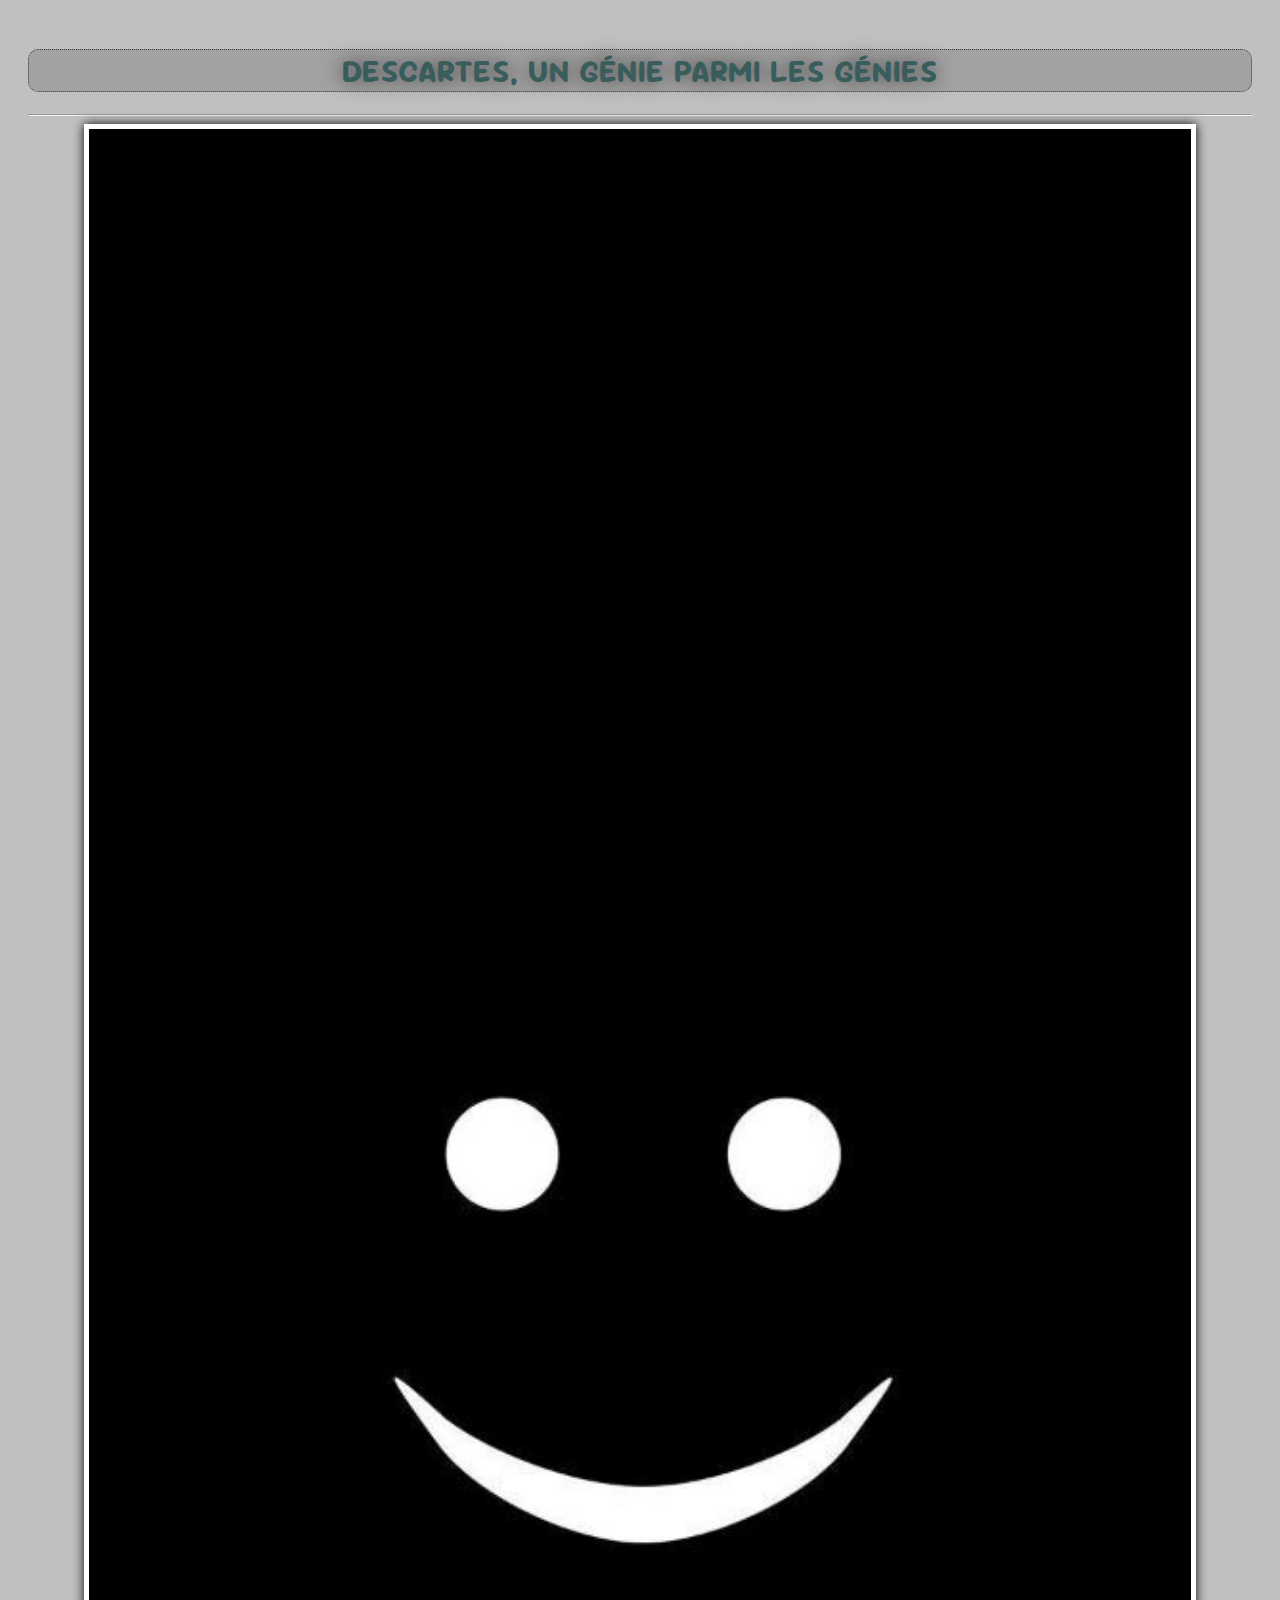
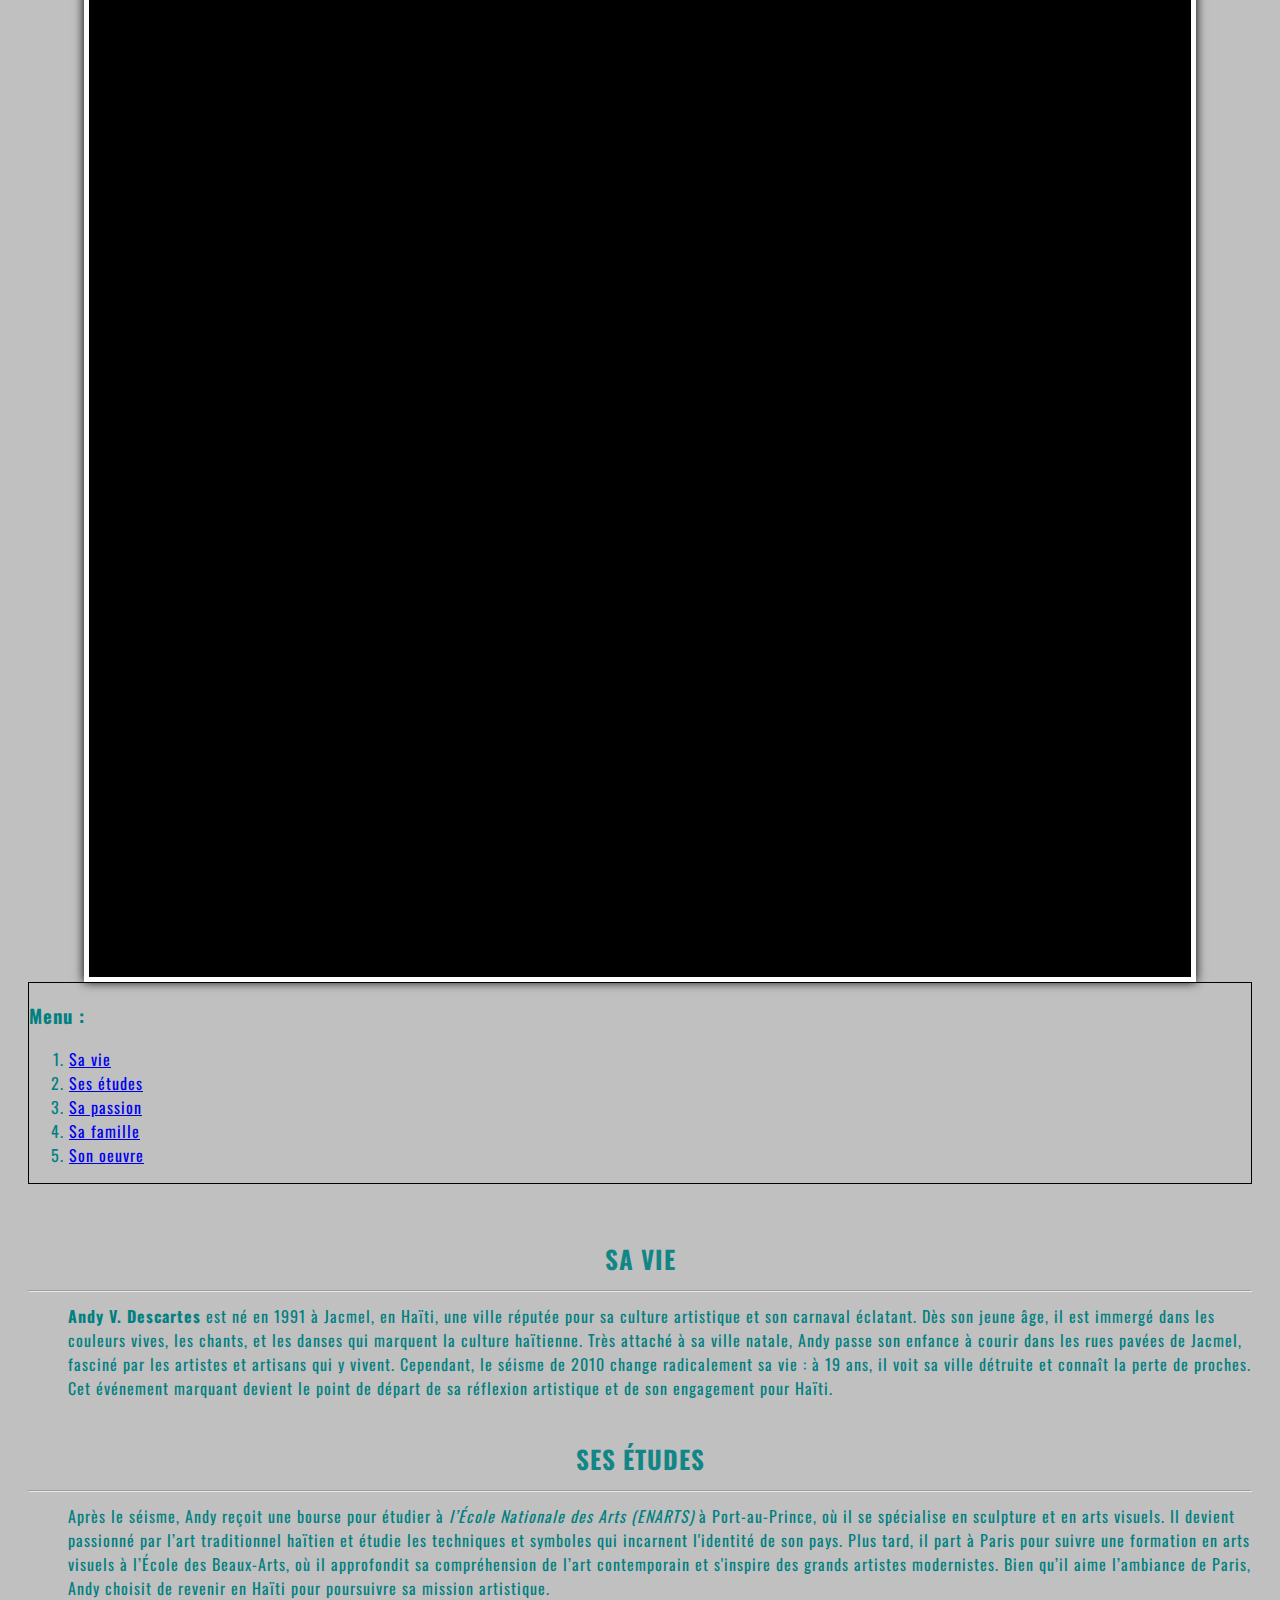
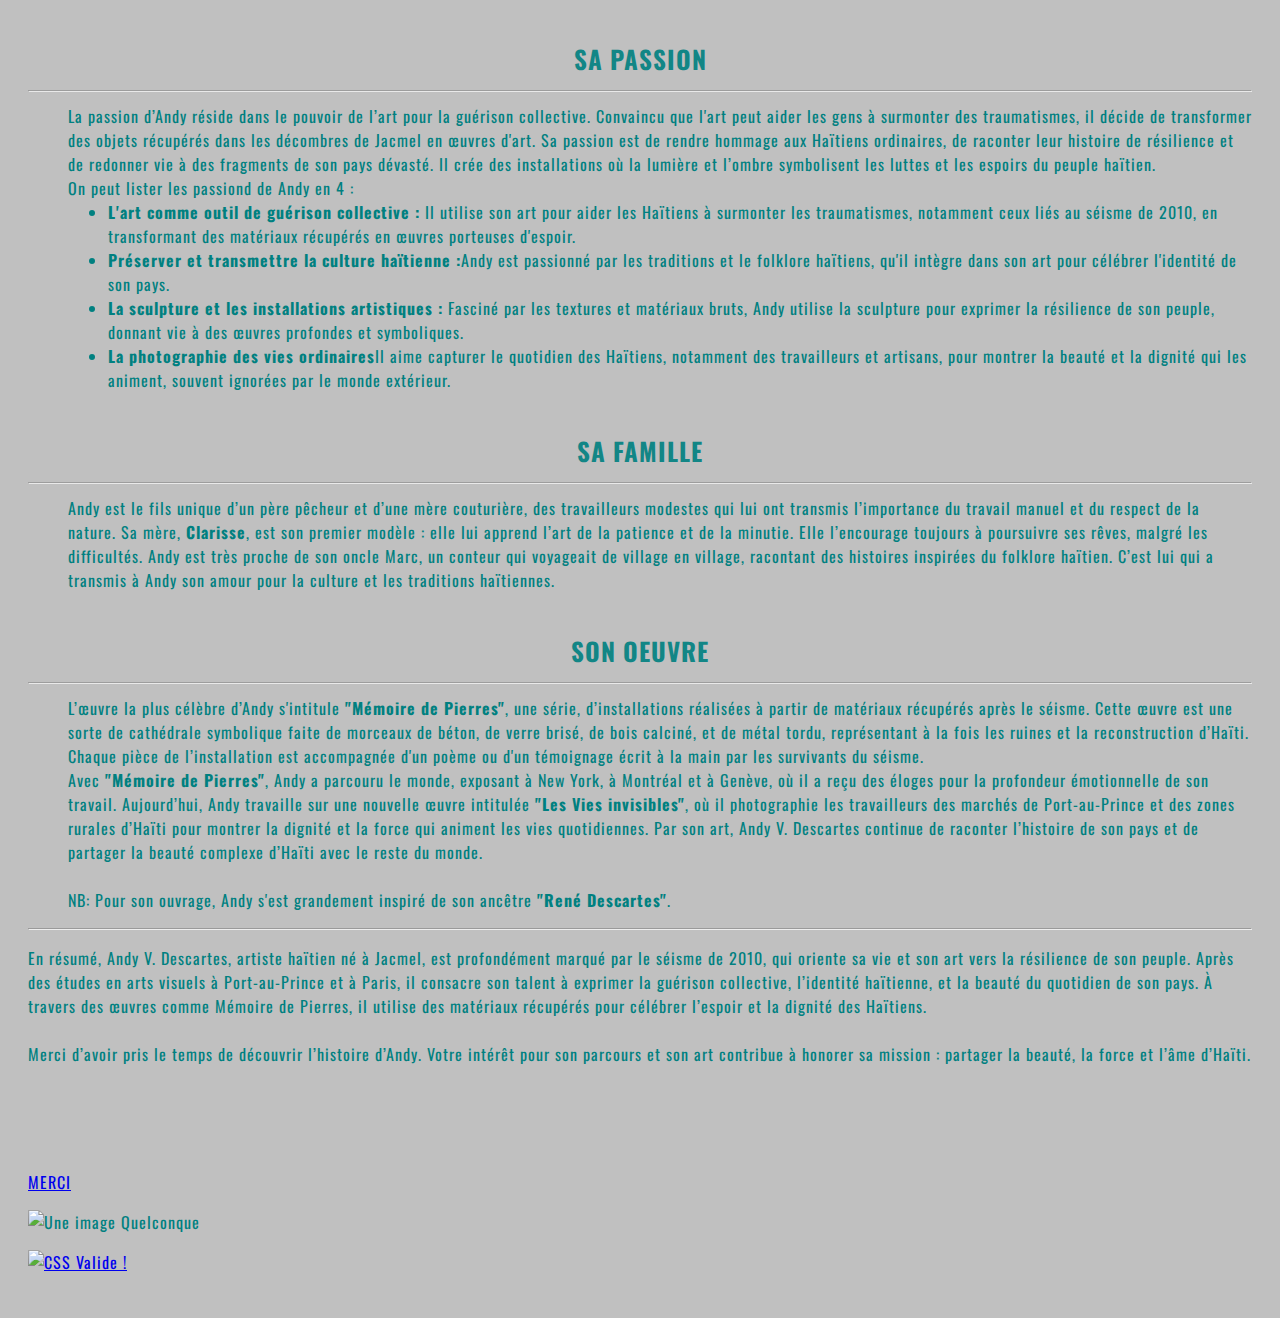
==== index.html @ 99d5eba3 "Add files via upload" ====
<!DOCTYPE html>
<html lang="fr">
  <head>
    <title>Bioraphie de DESCARTES</title>
    <meta charset="utf-8">

<!--Font Edu AU VIC-->
<link rel="preconnect" href="https://fonts.googleapis.com">
<link rel="preconnect" href="https://fonts.gstatic.com" crossorigin>
<link href="https://fonts.googleapis.com/css2?family=Doto:wght@100..900&family=Edu+AU+VIC+WA+NT+Pre:wght@400..700&family=Inter:ital,opsz,wght@0,14..32,100..900;1,14..32,100..900&family=Noto+Sans:ital,wght@0,100..900;1,100..900&family=Oswald:wght@200..700&family=Sour+Gummy:ital,wght@0,100..900;1,100..900&display=swap" rel="stylesheet">

    <link rel="stylesheet" href="StyleBio.css">
  </head>  
  
  <body>
    <h1>Descartes, un génie parmi les génies</h1><hr>
    <img src="Descartes.jpg" alt="Le grand Descartes à l'age de 16 ans." class="img1">
    
    <div class='menu'>
        <h3>Menu :</h3>
        <ol>
          <li><a href="#vie">Sa vie</a></li>
          <li><a href="#etude">Ses études</a></li>
          <li><a href="#passion">Sa passion</a></li>
          <li><a href="#famille">Sa famille</a></li>
           <li><a href="#oeuvre">Son oeuvre</a></li>     
        </ol>
     </div>
        
    <dl>
      <dt id="vie">Sa vie<hr></dt>
         <dd><strong>Andy V. Descartes</strong> est né en 1991 à Jacmel, en Haïti, une ville réputée pour sa culture artistique et son carnaval éclatant. Dès son jeune âge, il est immergé dans les couleurs vives, les chants, et les danses qui marquent la culture haïtienne. Très attaché à sa ville natale, Andy passe son enfance à courir dans les rues pavées de Jacmel, fasciné par les artistes et artisans qui y vivent. Cependant, le séisme de 2010 change radicalement sa vie : à 19 ans, il voit sa ville détruite et connaît la perte de proches. Cet événement marquant devient le point de départ de sa réflexion artistique et de son engagement pour Haïti.</dd>
        
      <dt id="etude">Ses études<hr></dt>
          <dd>Après le séisme, Andy reçoit une bourse pour étudier à <em>l’École Nationale des Arts (ENARTS)</em> à Port-au-Prince, où il se spécialise en sculpture et en arts visuels. Il devient passionné par l’art traditionnel haïtien et étudie les techniques et symboles qui incarnent l'identité de son pays. Plus tard, il part à Paris pour suivre une formation en arts visuels à l’École des Beaux-Arts, où il approfondit sa compréhension de l’art contemporain et s'inspire des grands artistes modernistes. Bien qu’il aime l’ambiance de Paris, Andy choisit de revenir en Haïti pour poursuivre sa mission artistique.</dd>
        
     <dt id="passion">Sa passion<hr></dt>
          <dd>La passion d’Andy réside dans le pouvoir de l’art pour la guérison collective. Convaincu que l'art peut aider les gens à surmonter des traumatismes, il décide de transformer des objets récupérés dans les décombres de Jacmel en œuvres d'art. Sa passion est de rendre hommage aux Haïtiens ordinaires, de raconter leur histoire de résilience et de redonner vie à des fragments de son pays dévasté. Il crée des installations où la lumière et l’ombre symbolisent les luttes et les espoirs du peuple haïtien.<br>On peut lister les passiond de Andy en 4 : <ul>
              <li><span class="list1">L'art comme outil de guérison collective : </span>Il utilise son art pour aider les Haïtiens à surmonter les traumatismes, notamment ceux liés au séisme de 2010, en transformant des matériaux récupérés en œuvres porteuses d'espoir.</li>
              <li><span class="list1">Préserver et transmettre la culture haïtienne :</span>Andy est passionné par les traditions et le folklore haïtiens, qu'il intègre dans son art pour célébrer l'identité de son pays.</li>
              <li><span class="list1">La sculpture et les installations artistiques :</span> Fasciné par les textures et matériaux bruts, Andy utilise la sculpture pour exprimer la résilience de son peuple, donnant vie à des œuvres profondes et symboliques.</li>
              <li><span class="list1">La photographie des vies ordinaires</span>Il aime capturer le quotidien des Haïtiens, notamment des travailleurs et artisans, pour montrer la beauté et la dignité qui les animent, souvent ignorées par le monde extérieur.</li>
          </ul>
          
          
          </dd>
      
      <dt id="famille">Sa famille<hr></dt>
        <dd>Andy est le fils unique d’un père pêcheur et d’une mère couturière, des travailleurs modestes qui lui ont transmis l’importance du travail manuel et du respect de la nature. Sa mère, <strong>Clarisse</strong>, est son premier modèle : elle lui apprend l’art de la patience et de la minutie. Elle l’encourage toujours à poursuivre ses rêves, malgré les difficultés. Andy est très proche de son oncle Marc, un conteur qui voyageait de village en village, racontant des histoires inspirées du folklore haïtien. C’est lui qui a transmis à Andy son amour pour la culture et les traditions haïtiennes.</dd>
        
      <dt id="oeuvre">Son oeuvre<hr></dt>
        <dd>L’œuvre la plus célèbre d’Andy s'intitule <strong>"Mémoire de Pierres"</strong>, une série, d’installations réalisées à partir de matériaux récupérés après le séisme. Cette œuvre est une sorte de cathédrale symbolique faite de morceaux de béton, de verre brisé, de bois calciné, et de métal tordu, représentant à la fois les ruines et la reconstruction d’Haïti. Chaque pièce de l’installation est accompagnée d'un poème ou d'un témoignage écrit à la main par les survivants du séisme. <br> 
        Avec <strong>"Mémoire de Pierres"</strong>, Andy a parcouru le monde, exposant à New York, à Montréal et à Genève, où il a reçu des éloges pour la profondeur émotionnelle de son travail. Aujourd’hui, Andy travaille sur une nouvelle œuvre intitulée <strong>"Les Vies invisibles"</strong>, où il photographie les travailleurs des marchés de Port-au-Prince et des zones rurales d’Haïti pour montrer la dignité et la force qui animent les vies quotidiennes. Par son art, Andy V. Descartes continue de raconter l’histoire de son pays et de partager la beauté complexe d’Haïti avec le reste du monde.<br><br>NB: Pour son ouvrage, Andy s'est grandement inspiré de son ancêtre <strong>"René Descartes"</strong>.</dd>
  
    </dl>
  <hr>
  <p> En résumé, Andy V. Descartes, artiste haïtien né à Jacmel, est profondément marqué par le séisme de 2010, qui oriente sa vie et son art vers la résilience de son peuple. Après des études en arts visuels à Port-au-Prince et à Paris, il consacre son talent à exprimer la guérison collective, l’identité haïtienne, et la beauté du quotidien de son pays. À travers des œuvres comme Mémoire de Pierres, il utilise des matériaux récupérés pour célébrer l’espoir et la dignité des Haïtiens.<br><br>
  Merci d’avoir pris le temps de découvrir l’histoire d’Andy. Votre intérêt pour son parcours et son art contribue à honorer sa mission : partager la beauté, la force et l’âme d’Haïti.
</p>
  <br><br><br>
  <p id="merci"><a href="Remerciement.html">MERCI</a></p>
  
  <img src="https://www.conatex.fr/catalog/physique/mecanique/mecanique_statique_dynamique/product-corps_de_forme_quelconque/sku-2002256" alt="Une image Quelconque">
  
  <p>
<a href="http://jigsaw.w3.org/css-validator/check/referer">
    <img style="border:0;width:88px;height:31px"
        src="http://jigsaw.w3.org/css-validator/images/vcss-blue"
        alt="CSS Valide !" />
    </a>
</p>
  
  
  
  </body>
  
</html>
---- StyleBio.css ----
body{
  font-family: 'Oswald', 'Roboto', sans-serif;
  background-color: silver;
  color: teal;
  padding: 20px;
  letter-spacing: 1px;
}

.img1{
  border: 5px solid white;
  width: 90%;
  margin: 0px auto;
  justify-content: center;
  align-items: center;
  display: block;
  box-shadow: 0px 0px 10px black;
  
}

h1{
  font-family: 'sour gummy', sans serif;
  background-color: rgb(150, 150, 150);
  border: 1px dotted black;
  border-radius: 10px;
  opacity: 0.7;
  color: rgb(00,50,50);
  text-align: center;
  text-transform: uppercase;
  text-shadow: 0px 0px 20px black;
}

.menu{
  color: teal;
  text-decoration: blink;
  border: 1px solid black;
}

dt{
  text-align: center;
  font-weight: bold;
  text-transform: uppercase;
  font-size: 25px;
  opacity: 0.9;
  padding-top: 40px;
}



.list1{
  font-weight: bold;
}
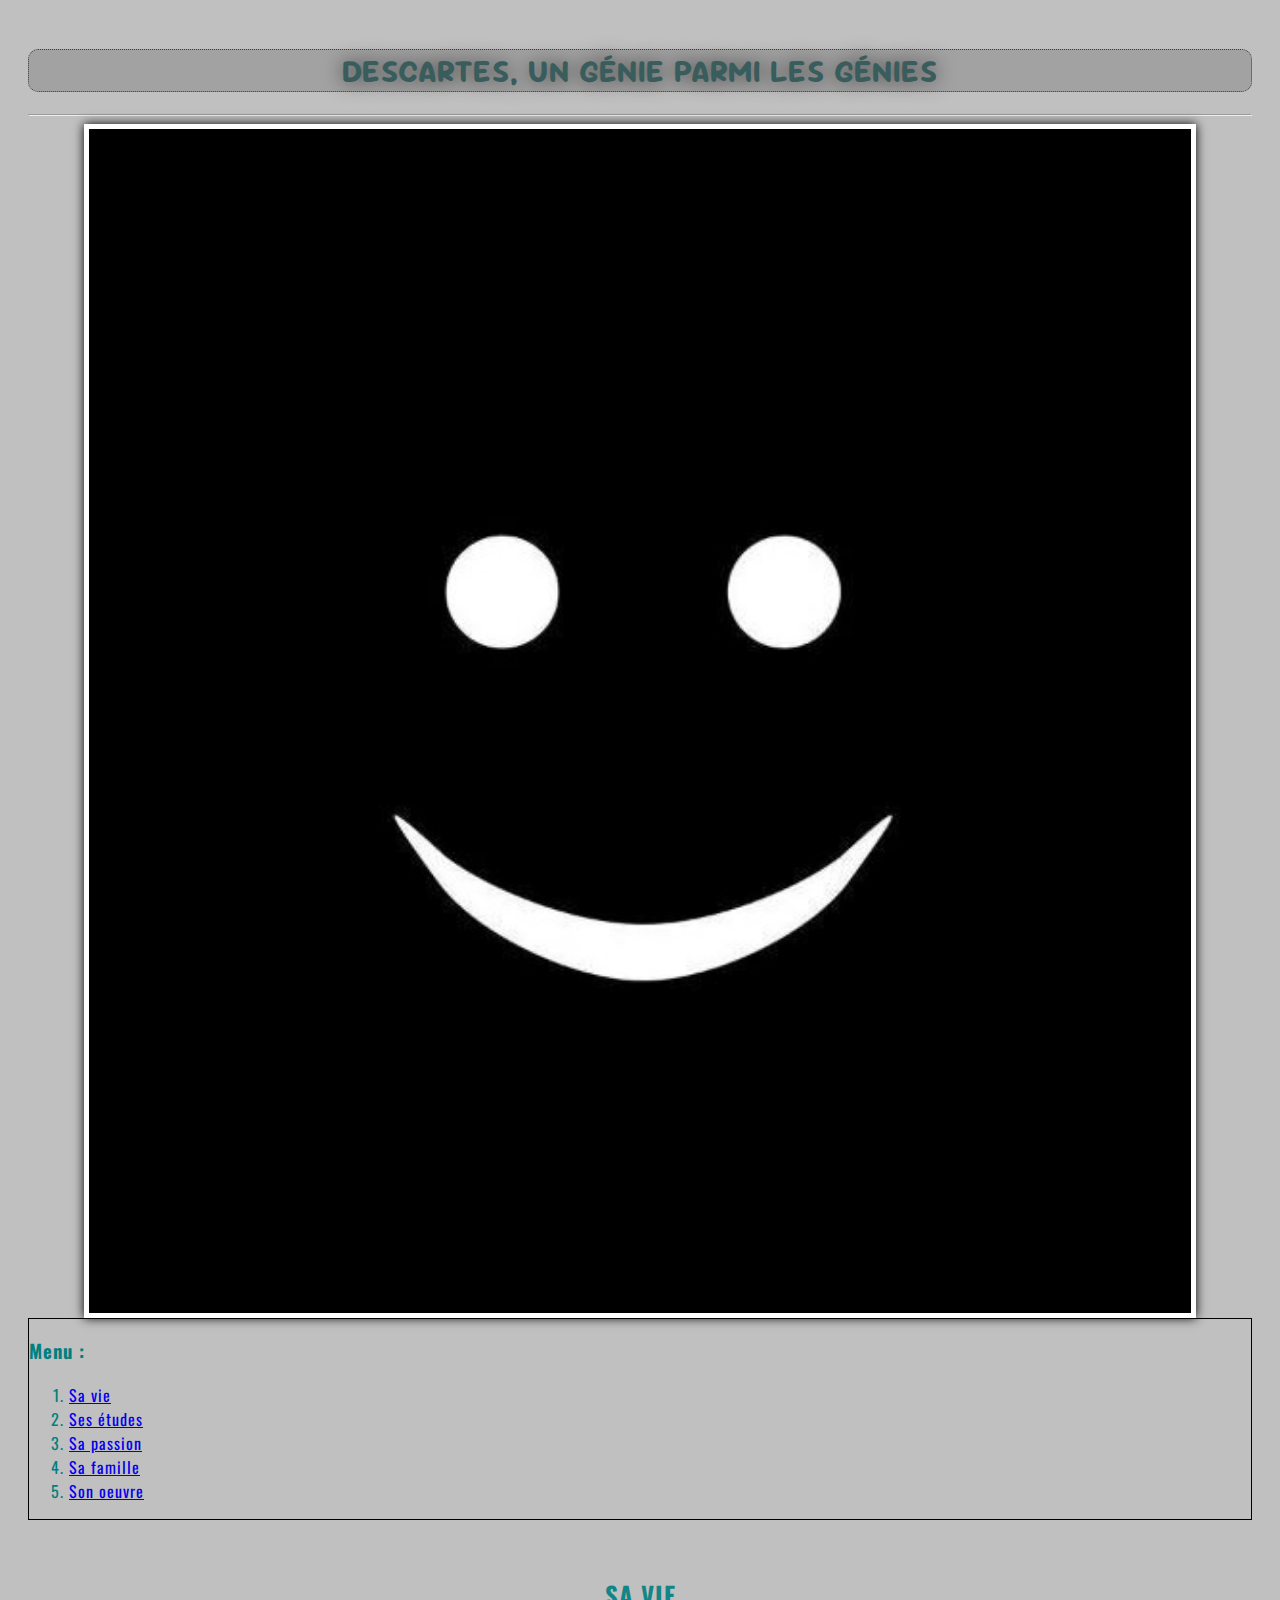
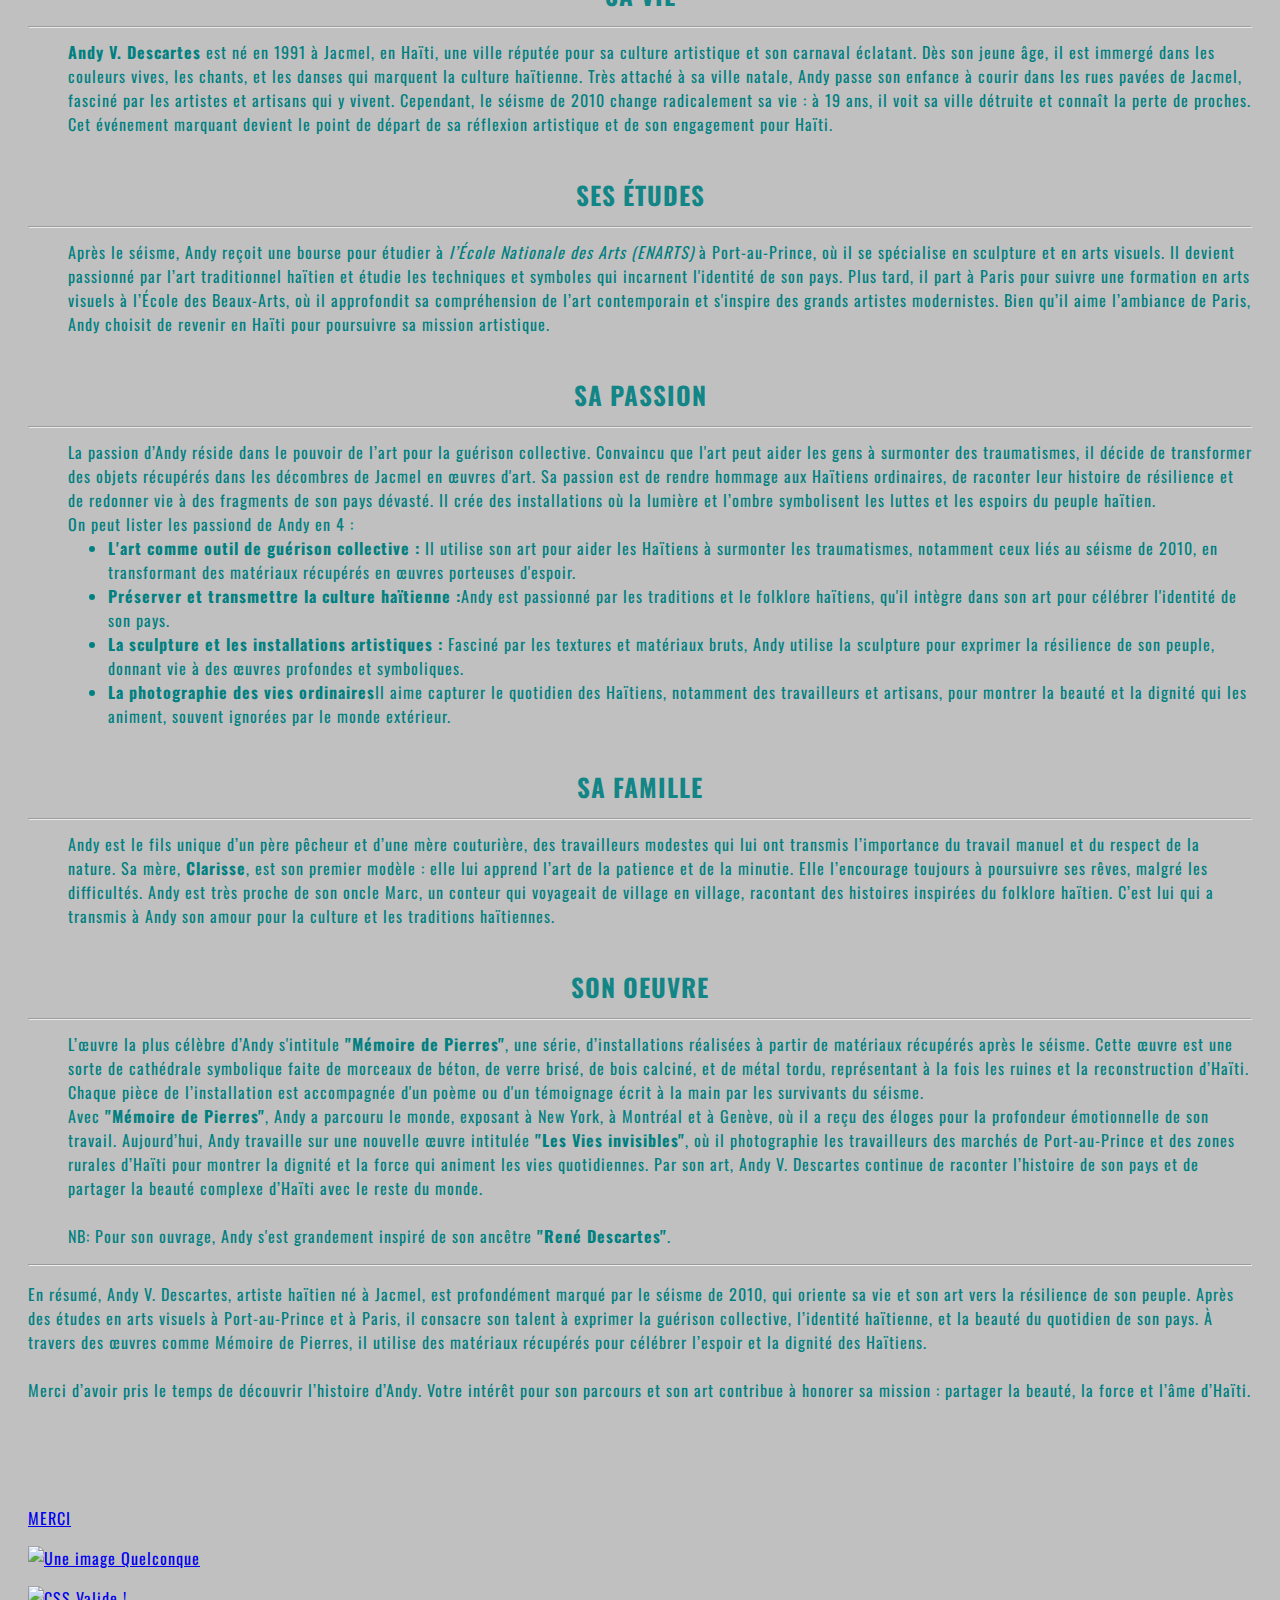
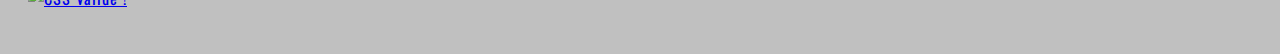
==== commit c0939485: "Update index.html" ====
--- a/index.html
+++ b/index.html
@@ -60,7 +60,10 @@
   <br><br><br>
   <p id="merci"><a href="Remerciement.html">MERCI</a></p>
   
-  <img src="https://www.conatex.fr/catalog/physique/mecanique/mecanique_statique_dynamique/product-corps_de_forme_quelconque/sku-2002256" alt="Une image Quelconque">
+  
+  <a href="Remerciement.html">
+  <img src="https://www.conatex.fr/catalog/physique/mecanique/mecanique_statique_dynamique/product-corps_de_forme_quelconque/sku-2002256" alt="Une image Quelconque"/>
+  </a>
   
   <p>
 <a href="http://jigsaw.w3.org/css-validator/check/referer">
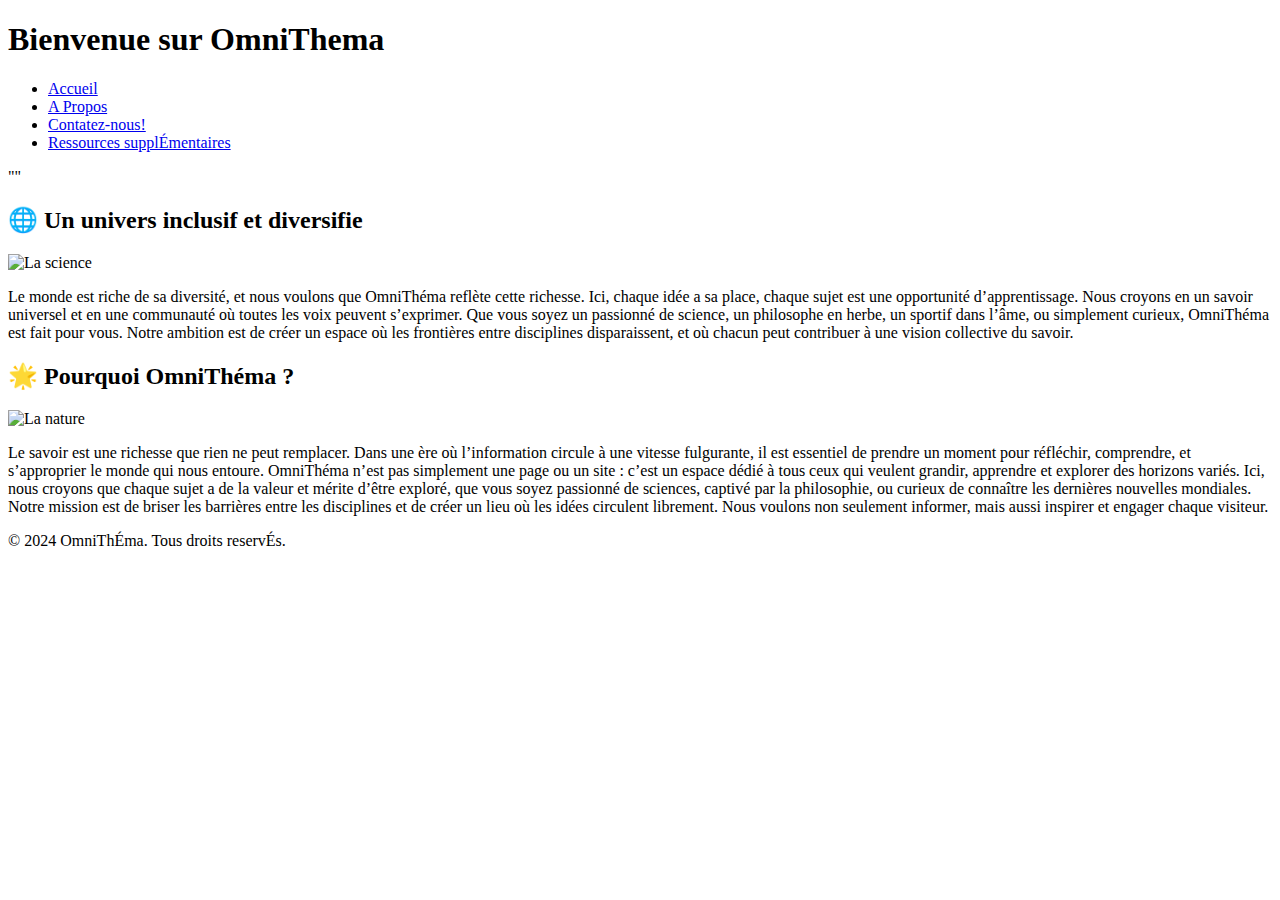
==== commit ba68a174: "Add files via upload" ====
--- a/index.html
+++ b/index.html
@@ -1,81 +1,86 @@
-<!DOCTYPE html>
+<!doctype html>
 <html lang="fr">
   <head>
-    <title>Bioraphie de DESCARTES</title>
-    <meta charset="utf-8">
+    <meta charset="UTF-8" />
+    <meta name="viewport" content="widht=device-widht, initial-scale=1.0" />
+    <meta
+      name="description"
+      content="Accueil de OmniThéma, une plateforme qui explore une variété de sujets pour informer, inspirer et connecter les gens, dediés a la curiosite et a l'apprentissage de sujets passionnants."
+    />
+    <title>OmniThema</title>
+    <meta name="robots" content="index, follow" />
+    <link rel="stylesheet" href="./util/style.css" />
+    <link rel="icon" type="image/jpg" href="./util/icon1.jpg" />
+  </head>
 
-<!--Font Edu AU VIC-->
-<link rel="preconnect" href="https://fonts.googleapis.com">
-<link rel="preconnect" href="https://fonts.gstatic.com" crossorigin>
-<link href="https://fonts.googleapis.com/css2?family=Doto:wght@100..900&family=Edu+AU+VIC+WA+NT+Pre:wght@400..700&family=Inter:ital,opsz,wght@0,14..32,100..900;1,14..32,100..900&family=Noto+Sans:ital,wght@0,100..900;1,100..900&family=Oswald:wght@200..700&family=Sour+Gummy:ital,wght@0,100..900;1,100..900&display=swap" rel="stylesheet">
+  <body>
+    <header>
+      <h1>Bienvenue sur OmniThema</h1>
+      <nav class="menu">
+        <ul>
+          <li><a href="index.html">Accueil</a></li>
+          <li><a href="about.html" target="_blank">A Propos</a></li>
+          <li><a href="contact.html" target="_blank">Contatez-nous!</a></li>
+          <li>
+            <a href="more.html" target="_blank">Ressources supplÉmentaires</a>
+          </li>
+        </ul>
+      </nav>
+    </header>
 
-    <link rel="stylesheet" href="StyleBio.css">
-  </head>  
-  
-  <body>
-    <h1>Descartes, un génie parmi les génies</h1><hr>
-    <img src="Descartes.jpg" alt="Le grand Descartes à l'age de 16 ans." class="img1">
-    
-    <div class='menu'>
-        <h3>Menu :</h3>
-        <ol>
-          <li><a href="#vie">Sa vie</a></li>
-          <li><a href="#etude">Ses études</a></li>
-          <li><a href="#passion">Sa passion</a></li>
-          <li><a href="#famille">Sa famille</a></li>
-           <li><a href="#oeuvre">Son oeuvre</a></li>     
-        </ol>
-     </div>
-        
-    <dl>
-      <dt id="vie">Sa vie<hr></dt>
-         <dd><strong>Andy V. Descartes</strong> est né en 1991 à Jacmel, en Haïti, une ville réputée pour sa culture artistique et son carnaval éclatant. Dès son jeune âge, il est immergé dans les couleurs vives, les chants, et les danses qui marquent la culture haïtienne. Très attaché à sa ville natale, Andy passe son enfance à courir dans les rues pavées de Jacmel, fasciné par les artistes et artisans qui y vivent. Cependant, le séisme de 2010 change radicalement sa vie : à 19 ans, il voit sa ville détruite et connaît la perte de proches. Cet événement marquant devient le point de départ de sa réflexion artistique et de son engagement pour Haïti.</dd>
-        
-      <dt id="etude">Ses études<hr></dt>
-          <dd>Après le séisme, Andy reçoit une bourse pour étudier à <em>l’École Nationale des Arts (ENARTS)</em> à Port-au-Prince, où il se spécialise en sculpture et en arts visuels. Il devient passionné par l’art traditionnel haïtien et étudie les techniques et symboles qui incarnent l'identité de son pays. Plus tard, il part à Paris pour suivre une formation en arts visuels à l’École des Beaux-Arts, où il approfondit sa compréhension de l’art contemporain et s'inspire des grands artistes modernistes. Bien qu’il aime l’ambiance de Paris, Andy choisit de revenir en Haïti pour poursuivre sa mission artistique.</dd>
-        
-     <dt id="passion">Sa passion<hr></dt>
-          <dd>La passion d’Andy réside dans le pouvoir de l’art pour la guérison collective. Convaincu que l'art peut aider les gens à surmonter des traumatismes, il décide de transformer des objets récupérés dans les décombres de Jacmel en œuvres d'art. Sa passion est de rendre hommage aux Haïtiens ordinaires, de raconter leur histoire de résilience et de redonner vie à des fragments de son pays dévasté. Il crée des installations où la lumière et l’ombre symbolisent les luttes et les espoirs du peuple haïtien.<br>On peut lister les passiond de Andy en 4 : <ul>
-              <li><span class="list1">L'art comme outil de guérison collective : </span>Il utilise son art pour aider les Haïtiens à surmonter les traumatismes, notamment ceux liés au séisme de 2010, en transformant des matériaux récupérés en œuvres porteuses d'espoir.</li>
-              <li><span class="list1">Préserver et transmettre la culture haïtienne :</span>Andy est passionné par les traditions et le folklore haïtiens, qu'il intègre dans son art pour célébrer l'identité de son pays.</li>
-              <li><span class="list1">La sculpture et les installations artistiques :</span> Fasciné par les textures et matériaux bruts, Andy utilise la sculpture pour exprimer la résilience de son peuple, donnant vie à des œuvres profondes et symboliques.</li>
-              <li><span class="list1">La photographie des vies ordinaires</span>Il aime capturer le quotidien des Haïtiens, notamment des travailleurs et artisans, pour montrer la beauté et la dignité qui les animent, souvent ignorées par le monde extérieur.</li>
-          </ul>
-          
-          
-          </dd>
-      
-      <dt id="famille">Sa famille<hr></dt>
-        <dd>Andy est le fils unique d’un père pêcheur et d’une mère couturière, des travailleurs modestes qui lui ont transmis l’importance du travail manuel et du respect de la nature. Sa mère, <strong>Clarisse</strong>, est son premier modèle : elle lui apprend l’art de la patience et de la minutie. Elle l’encourage toujours à poursuivre ses rêves, malgré les difficultés. Andy est très proche de son oncle Marc, un conteur qui voyageait de village en village, racontant des histoires inspirées du folklore haïtien. C’est lui qui a transmis à Andy son amour pour la culture et les traditions haïtiennes.</dd>
-        
-      <dt id="oeuvre">Son oeuvre<hr></dt>
-        <dd>L’œuvre la plus célèbre d’Andy s'intitule <strong>"Mémoire de Pierres"</strong>, une série, d’installations réalisées à partir de matériaux récupérés après le séisme. Cette œuvre est une sorte de cathédrale symbolique faite de morceaux de béton, de verre brisé, de bois calciné, et de métal tordu, représentant à la fois les ruines et la reconstruction d’Haïti. Chaque pièce de l’installation est accompagnée d'un poème ou d'un témoignage écrit à la main par les survivants du séisme. <br> 
-        Avec <strong>"Mémoire de Pierres"</strong>, Andy a parcouru le monde, exposant à New York, à Montréal et à Genève, où il a reçu des éloges pour la profondeur émotionnelle de son travail. Aujourd’hui, Andy travaille sur une nouvelle œuvre intitulée <strong>"Les Vies invisibles"</strong>, où il photographie les travailleurs des marchés de Port-au-Prince et des zones rurales d’Haïti pour montrer la dignité et la force qui animent les vies quotidiennes. Par son art, Andy V. Descartes continue de raconter l’histoire de son pays et de partager la beauté complexe d’Haïti avec le reste du monde.<br><br>NB: Pour son ouvrage, Andy s'est grandement inspiré de son ancêtre <strong>"René Descartes"</strong>.</dd>
-  
-    </dl>
-  <hr>
-  <p> En résumé, Andy V. Descartes, artiste haïtien né à Jacmel, est profondément marqué par le séisme de 2010, qui oriente sa vie et son art vers la résilience de son peuple. Après des études en arts visuels à Port-au-Prince et à Paris, il consacre son talent à exprimer la guérison collective, l’identité haïtienne, et la beauté du quotidien de son pays. À travers des œuvres comme Mémoire de Pierres, il utilise des matériaux récupérés pour célébrer l’espoir et la dignité des Haïtiens.<br><br>
-  Merci d’avoir pris le temps de découvrir l’histoire d’Andy. Votre intérêt pour son parcours et son art contribue à honorer sa mission : partager la beauté, la force et l’âme d’Haïti.
-</p>
-  <br><br><br>
-  <p id="merci"><a href="Remerciement.html">MERCI</a></p>
-  
-  
-  <a href="Remerciement.html">
-  <img src="https://www.conatex.fr/catalog/physique/mecanique/mecanique_statique_dynamique/product-corps_de_forme_quelconque/sku-2002256" alt="Une image Quelconque"/>
-  </a>
-  
-  <p>
-<a href="http://jigsaw.w3.org/css-validator/check/referer">
-    <img style="border:0;width:88px;height:31px"
-        src="http://jigsaw.w3.org/css-validator/images/vcss-blue"
-        alt="CSS Valide !" />
-    </a>
-</p>
-  
-  
-  
+    <main>
+      <section id="top">
+        <p>""</p>
+      </section>
+
+      <section class="section">
+        <h2>🌐 Un univers inclusif et diversifie</h2>
+
+        <section class="left">
+          <img src="./util/science.jpg" alt="La science" />
+        </section>
+
+        <section class="right">
+          <p>
+            Le monde est riche de sa diversité, et nous voulons que OmniThéma
+            reflète cette richesse. Ici, chaque idée a sa place, chaque sujet
+            est une opportunité d’apprentissage. Nous croyons en un savoir
+            universel et en une communauté où toutes les voix peuvent
+            s’exprimer. Que vous soyez un passionné de science, un philosophe en
+            herbe, un sportif dans l’âme, ou simplement curieux, OmniThéma est
+            fait pour vous. Notre ambition est de créer un espace où les
+            frontières entre disciplines disparaissent, et où chacun peut
+            contribuer à une vision collective du savoir.
+          </p>
+        </section>
+      </section>
+
+      <section class="section">
+        <h2>🌟 Pourquoi OmniThéma ?</h2>
+        <section class="left">
+          <img src="./util/nature.jpg" alt="La nature" />
+        </section>
+        <section class="right">
+          <p>
+            Le savoir est une richesse que rien ne peut remplacer. Dans une ère
+            où l’information circule à une vitesse fulgurante, il est essentiel
+            de prendre un moment pour réfléchir, comprendre, et s’approprier le
+            monde qui nous entoure. OmniThéma n’est pas simplement une page ou
+            un site : c’est un espace dédié à tous ceux qui veulent grandir,
+            apprendre et explorer des horizons variés. Ici, nous croyons que
+            chaque sujet a de la valeur et mérite d’être exploré, que vous soyez
+            passionné de sciences, captivé par la philosophie, ou curieux de
+            connaître les dernières nouvelles mondiales. Notre mission est de
+            briser les barrières entre les disciplines et de créer un lieu où
+            les idées circulent librement. Nous voulons non seulement informer,
+            mais aussi inspirer et engager chaque visiteur.
+          </p>
+        </section>
+      </section>
+    </main>
+
+    <footer>
+      <p>&copy; 2024 OmniThÉma. Tous droits reservÉs.</p>
+    </footer>
   </body>
-  
 </html>
-
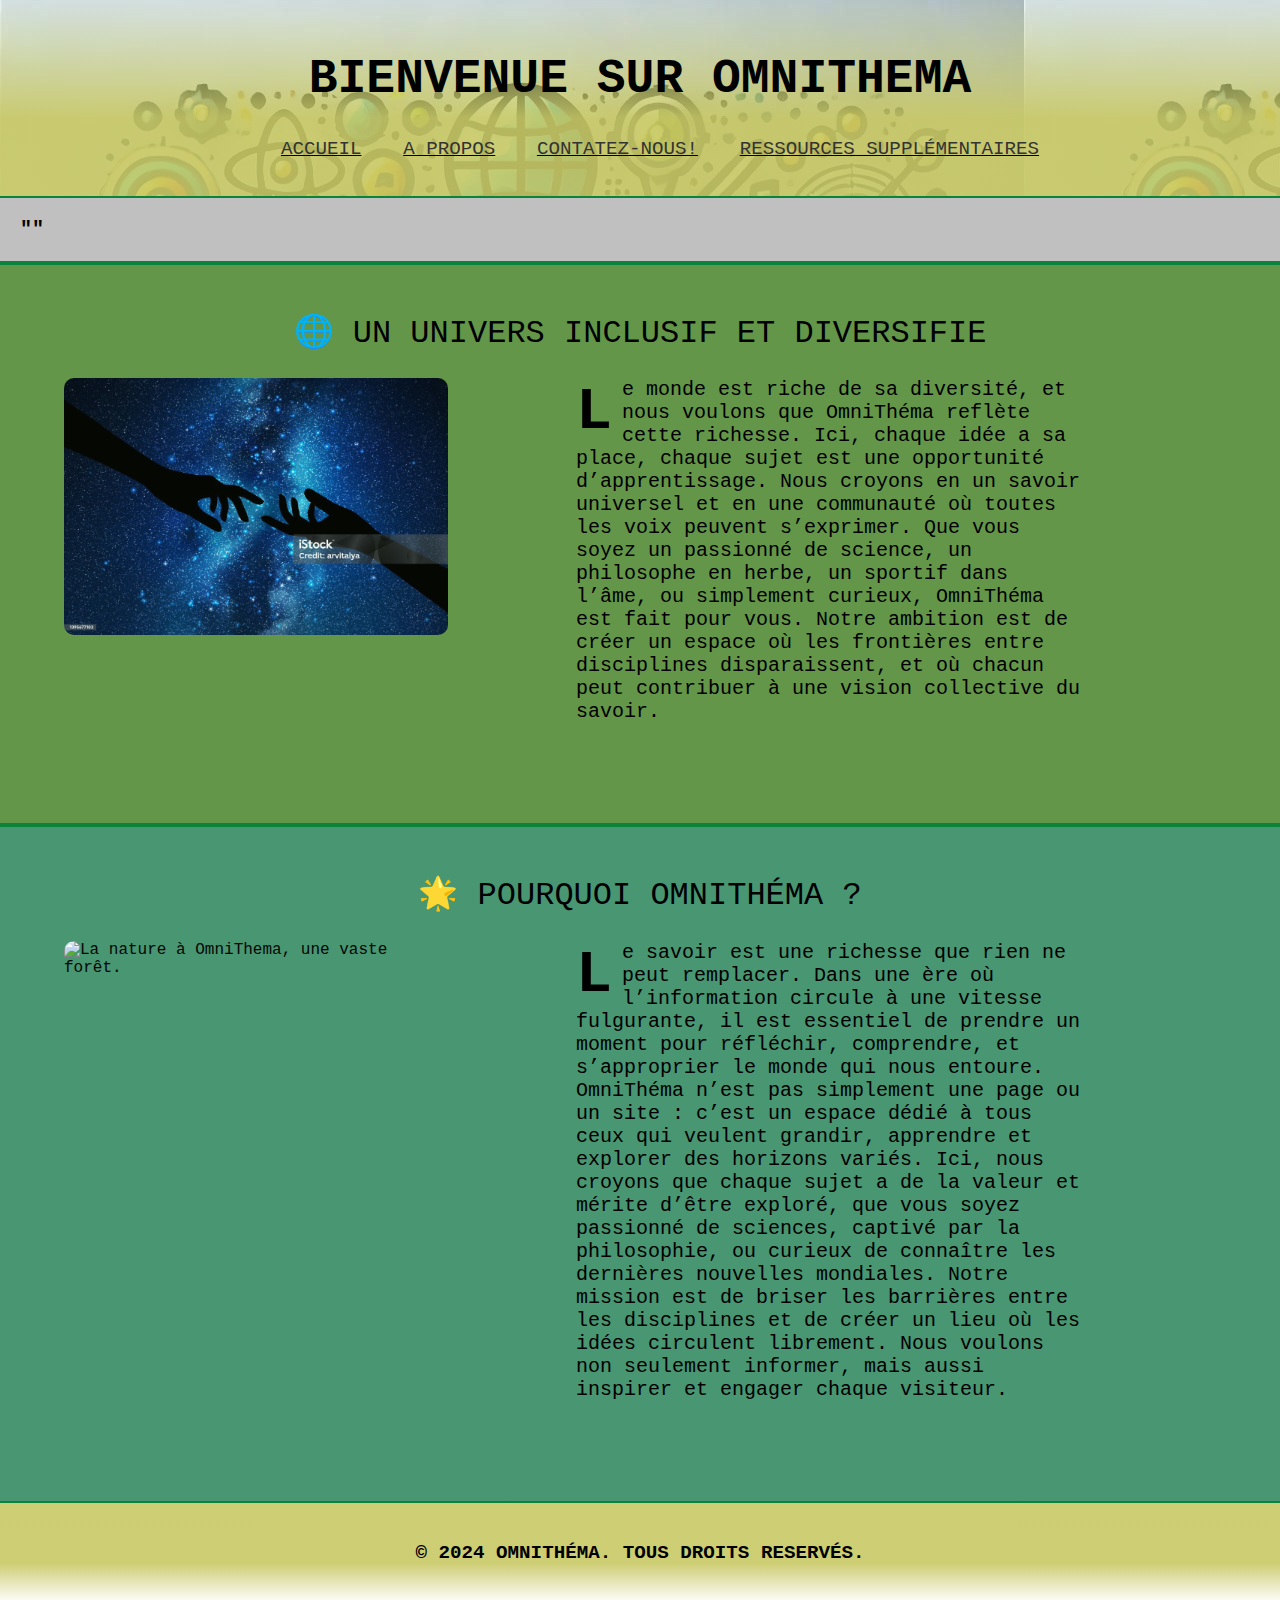
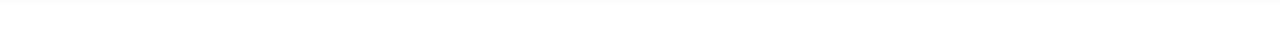
==== commit b1a452b5: "index.html" ====
--- a/index.html
+++ b/index.html
@@ -9,8 +9,8 @@
     />
     <title>OmniThema</title>
     <meta name="robots" content="index, follow" />
-    <link rel="stylesheet" href="./util/style.css" />
-    <link rel="icon" type="image/jpg" href="./util/icon1.jpg" />
+    <link rel="stylesheet" href="./style.css" />
+    <link rel="icon" type="image/jpg" href="./icon1.jpg" />
   </head>
 
   <body>
@@ -37,7 +37,7 @@
         <h2>🌐 Un univers inclusif et diversifie</h2>
 
         <section class="left">
-          <img src="./util/science.jpg" alt="La science" />
+          <img src="./science.jpg" alt="La science de OmniThema, des cables interconnectés." />
         </section>
 
         <section class="right">
@@ -58,7 +58,7 @@
       <section class="section">
         <h2>🌟 Pourquoi OmniThéma ?</h2>
         <section class="left">
-          <img src="./util/nature.jpg" alt="La nature" />
+          <img src="./nature.jpg" alt="La nature à OmniThema, une vaste forêt." />
         </section>
         <section class="right">
           <p>
--- a/style.css
+++ b/style.css
@@ -0,0 +1,364 @@
+@font-face {
+  font-family: "PT Serif";
+  src: url(./util/PTSerif-Regular.ttf);
+}
+
+body {
+  margin: 0px;
+  padding: 0px;
+  width: 100%;
+  font-family: "PT Serif", "New Times Roman", monospace;
+  background-image: url(omnitema-pic.jpg);
+  background-attachment: fixed;
+  /*background: rgba(255, 255, 255, 0.15) url(./omnitema-pic.jpg) no-repeat top left;
+	height: 100%;*/
+}
+
+/*body::before{
+	content: '';
+	position: absolute;
+	top: 0;
+	left: 0;
+	width: 100%;
+	height: 100%;
+	background-image: url(./omnitema-pic.jpg);
+	background-position: center;
+	opacity: 0.5;
+	z-index: -1;
+	background-attachment: fixed;*/
+
+header {
+  background-image: linear-gradient(
+    360deg,
+    rgba(200, 200, 100, 0.9) 40%,
+    transparent
+  );
+  margin: 0;
+  padding: 20px;
+  text-align: center;
+  transition: position 5s;
+  animation: top 3s ease forwards;
+}
+
+h1 {
+  text-transform: uppercase;
+  font-size: 3em;
+}
+
+#top {
+  font-weight: bold;
+  padding-bottom: 100px;
+  overflow: hidden;
+  padding: 20px;
+  clear: both;
+  transition:
+    border 0.3s,
+    padding 0.2s;
+  background-color: #c0c0c0;
+  border-top: 2px solid rgba(12 131 59);
+  border-bottom: 2px solid rgba(12 131 59);
+  animation: center 3s ease-out forwards;
+}
+
+h2 {
+  font-size: 2rem;
+  font-weight: normal;
+  text-align: center;
+  text-transform: uppercase;
+  animation: center 5s ease-out forwards;
+}
+
+nav a {
+  text-decoration: underline;
+  text-transform: uppercase;
+  font-size: 1.4rem;
+  padding: 20px;
+  color: (57, 42, 73);
+}
+
+nav li {
+  text-decoration: underline;
+  display: inline-block;
+}
+
+img {
+  width: 100%;
+  opacity: 0.95;
+  border-radius: 10px;
+}
+
+main > section:nth-child(odd) {
+  padding-bottom: 100px;
+  overflow: hidden;
+  padding-top: 20px;
+  clear: both;
+  transition:
+    border 0.3s,
+    padding 0.2s;
+  background-color: rgba(73 150 114);
+  border-top: 2px solid rgba(12 131 59);
+  border-bottom: 2px solid rgba(12 131 59);
+  animation: center 3s ease-out forwards;
+}
+
+main > section:nth-child(even) {
+  padding-bottom: 100px;
+  overflow: hidden;
+  padding-top: 20px;
+  clear: both;
+  transition:
+    border 0.3s,
+    padding 0.2s;
+  background-color: rgba(100, 150, 73);
+  border-top: 2px solid rgba(12 131 59);
+  border-bottom: 2px solid rgba(12 131 59);
+  animation: center 3s ease-out forwards;
+}
+
+.left {
+  display: inline-block;
+  float: left;
+  width: 30%;
+  margin: 0;
+  padding-left: 5%;
+  padding-right: 5%;
+  animation: right 2s ease-out forwards;
+}
+
+.right {
+  display: inline-block;
+  float: left;
+  width: 40%;
+  margin: 0;
+  padding-right: 5%;
+  padding-left: 5%;
+  animation: left 2s ease-out forwards;
+}
+
+.section .left::first-letter,
+.section .right::first-letter {
+  float: left;
+  font-size: 3em;
+  font-weight: bold;
+  margin: 0;
+  padding-right: 10px;
+  padding-right: 10px;
+}
+
+main p {
+  margin: 0 auto;
+  font-size: 1.25rem;
+}
+
+span {
+  font-weight: bold;
+  text-transform: uppercase;
+}
+
+footer {
+  background-image: linear-gradient(
+    180deg,
+    rgba(200, 200, 100, 0.9) 60%,
+    transparent
+  );
+  font-size: 1.2rem;
+  font-weight: bold;
+  margin: 0;
+  padding: 20px;
+  text-align: center;
+  transition: position 5s;
+  animation: bottom 3s ease forwards;
+  text-transform: uppercase;
+}
+
+@keyframes top {
+  from {
+    transform: translateY(-200px);
+    opacity: 0;
+  }
+
+  to {
+    transform: translateY(0px);
+    opacity: 1;
+  }
+}
+
+@keyframes right {
+  from {
+    transform: translateX(250%);
+    opacity: 0;
+  }
+
+  to {
+    transform: translateX(0px);
+    opacity: 1;
+  }
+}
+
+@keyframes left {
+  from {
+    transform: translateX(-125%);
+    opacity: 0;
+  }
+
+  to {
+    transform: translateX(0px);
+    opacity: 1;
+  }
+}
+
+@keyframes center {
+  from {
+    opacity: 0;
+  }
+
+  to {
+    opacity: 1;
+  }
+}
+
+@keyframes bottom {
+  from {
+    transform: translateY(250%);
+    opacity: 0;
+  }
+
+  to {
+    transform: translateX(0px);
+    opacity: 1;
+  }
+}
+
+@media only screen and (max-width: 780px) {
+  nav li {
+    padding-top: 20px;
+    font-size: 0.5em;
+  }
+
+  h1 {
+    font-size: 2em;
+  }
+
+  h2 {
+    text-align: center;
+    font-size: 1.5em;
+  }
+
+  img {
+    display: block;
+    margin: 0 auto;
+    width: 80%;
+    height: 50%;
+  }
+
+  .left,
+  .right {
+    float: none;
+    width: 100%;
+    padding-top: 20px;
+  }
+
+  .left p,
+  .right p {
+    font-size: 1.3em;
+  }
+}
+
+/*Hover et Active effects pour les icones sociales.*/
+.left {
+  position: relative;
+  display: inline-block;
+}
+
+.left a img {
+  display: block;
+  cursor: pointer;
+  transition:
+    transform 0.3s,
+    opacity 0.3s;
+}
+
+.left:hover a img {
+  transform: scale(1.05);
+  /* Zoom au survol */
+  opacity: 0.8;
+  /* Légère transparence */
+}
+
+.left:active a img {
+  transform: scale(0.95);
+  /* Réduction au clic */
+  opacity: 0.7;
+  /* Plus de transparence au clic */
+}
+
+.left::after {
+  content: "🔍";
+  /* Icône à afficher au survol */
+  position: absolute;
+  top: 50%;
+  left: 50%;
+  transform: translate(-50%, -50%);
+  color: white;
+  font-size: 2rem;
+  opacity: 0;
+  /* Invisible par défaut */
+  transition:
+    opacity 0.3s,
+    color 0.3s;
+}
+
+.left:hover::after {
+  opacity: 1;
+  /* Affichage de l'icône au survol */
+  color: #4caf50;
+  /* Couleur de l'icône au survol */
+}
+
+.left:active::after {
+  color: #ff5733;
+  /* Changement de couleur au clic */
+}
+
+/*Hover et Active effects pour le menu.*/
+
+/* Style de base pour les liens de menu */
+nav a {
+  text-decoration: none; /* Enlever le soulignement par défaut */
+  color: #333; /* Couleur par défaut du texte */
+  font-size: 1.2rem;
+  padding: 0.5rem 1rem;
+  position: relative;
+  transition: color 0.3s ease; /* Transition pour la couleur */
+}
+
+/* Effet de soulignement animé au survol */
+nav a::after {
+  content: "";
+  position: absolute;
+  bottom: 0;
+  left: 0;
+  width: 0%;
+  height: 2px;
+  background-color: rgb(12 131 59); /* Couleur du soulignement */
+  transition: width 0.3s ease; /* Animation pour l'agrandissement */
+}
+
+/* Au survol : agrandissement du soulignement */
+nav a:hover {
+  color: #4caf50; /* Changement de couleur du texte */
+}
+
+nav a:hover::after {
+  width: 100%; /* Le soulignement s'étend sur toute la largeur */
+}
+
+/* Effet au clic : réduction du lien et changement de couleur */
+nav a:active {
+  transform: scale(0.95); /* Réduit légèrement le lien */
+  color: #ff5733; /* Changement de couleur du texte au clic */
+}
+
+nav a:active::after {
+  background-color: #ff5733; /* Le soulignement prend la couleur du clic */
+}
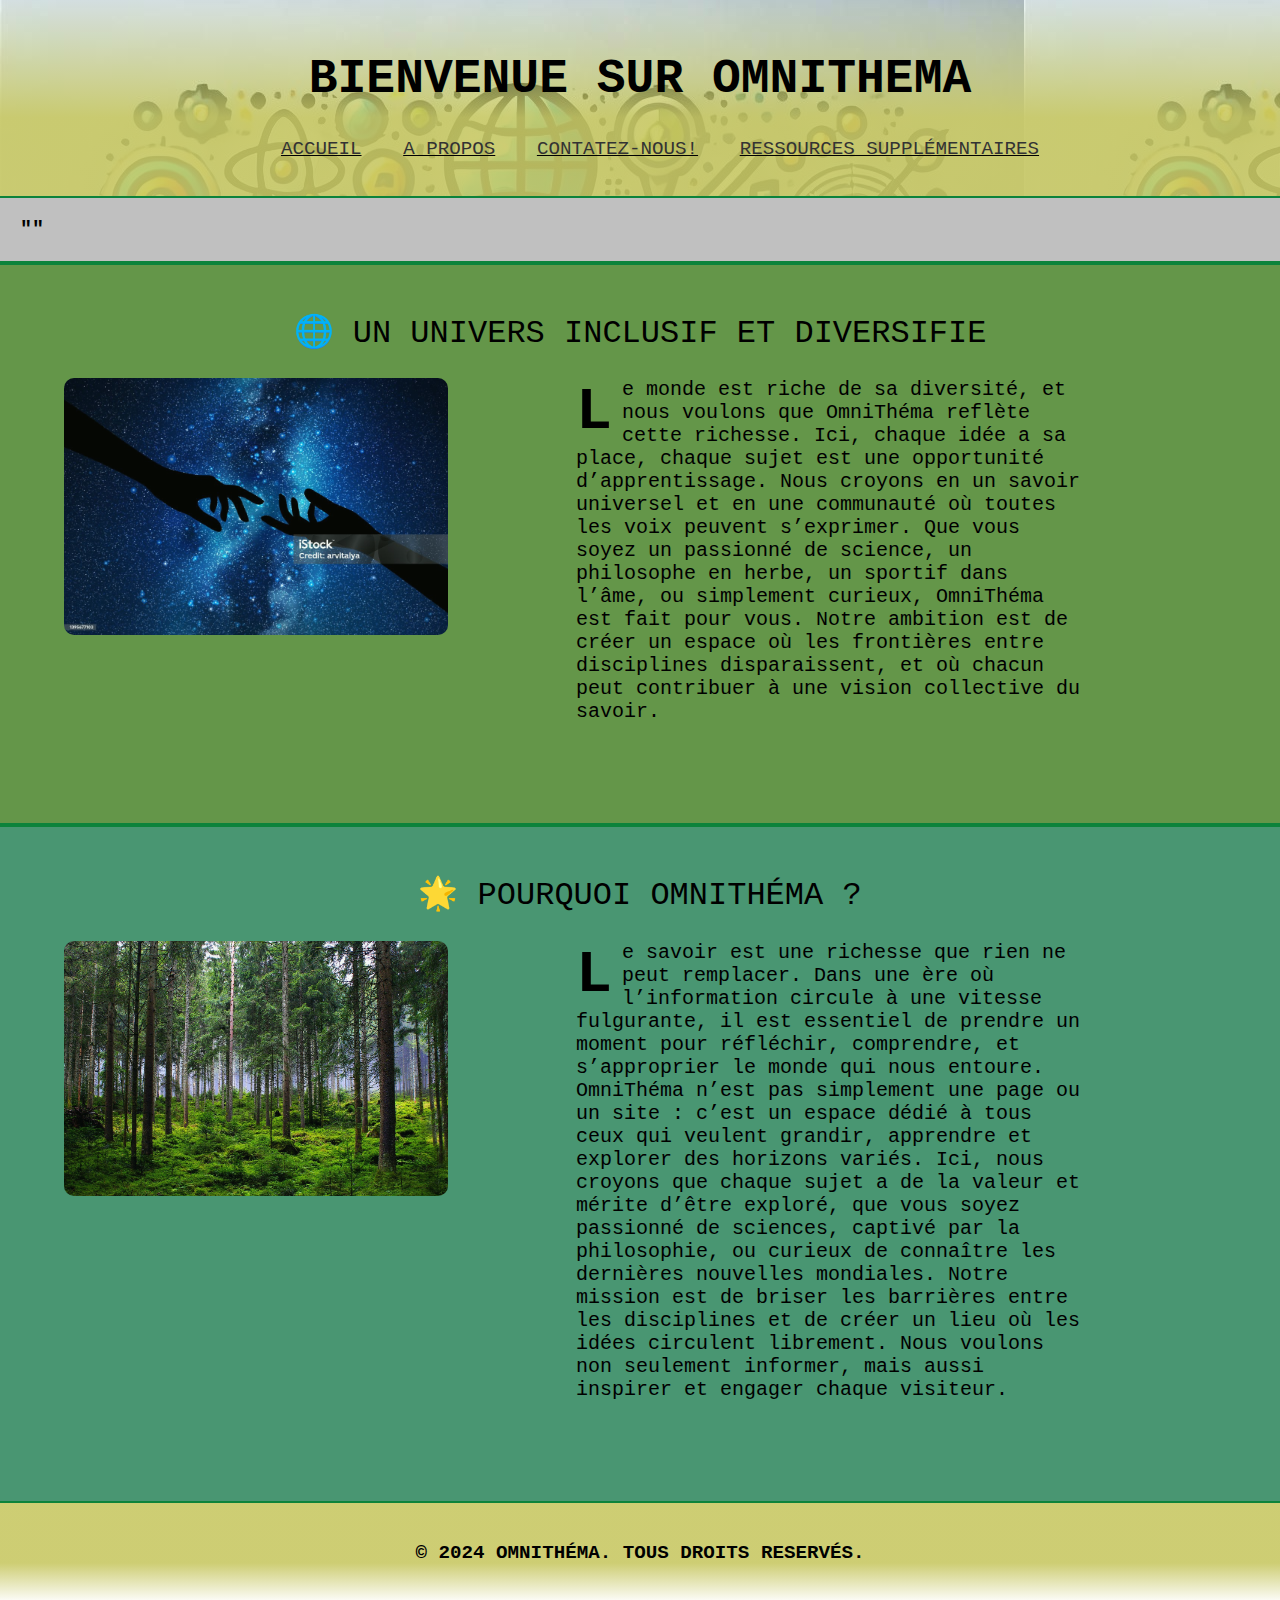
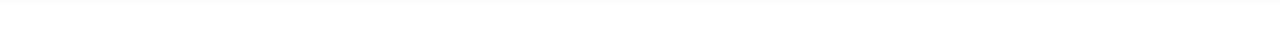
==== commit 991e1362: "Update index.html" ====
--- a/index.html
+++ b/index.html
@@ -8,7 +8,7 @@
       content="Accueil de OmniThéma, une plateforme qui explore une variété de sujets pour informer, inspirer et connecter les gens, dediés a la curiosite et a l'apprentissage de sujets passionnants."
     />
     <title>OmniThema</title>
-    <meta name="robots" content="index, follow" />
+    <meta name="robots" content="noindex nofollow" />
     <link rel="stylesheet" href="./style.css" />
     <link rel="icon" type="image/jpg" href="./icon1.jpg" />
   </head>
